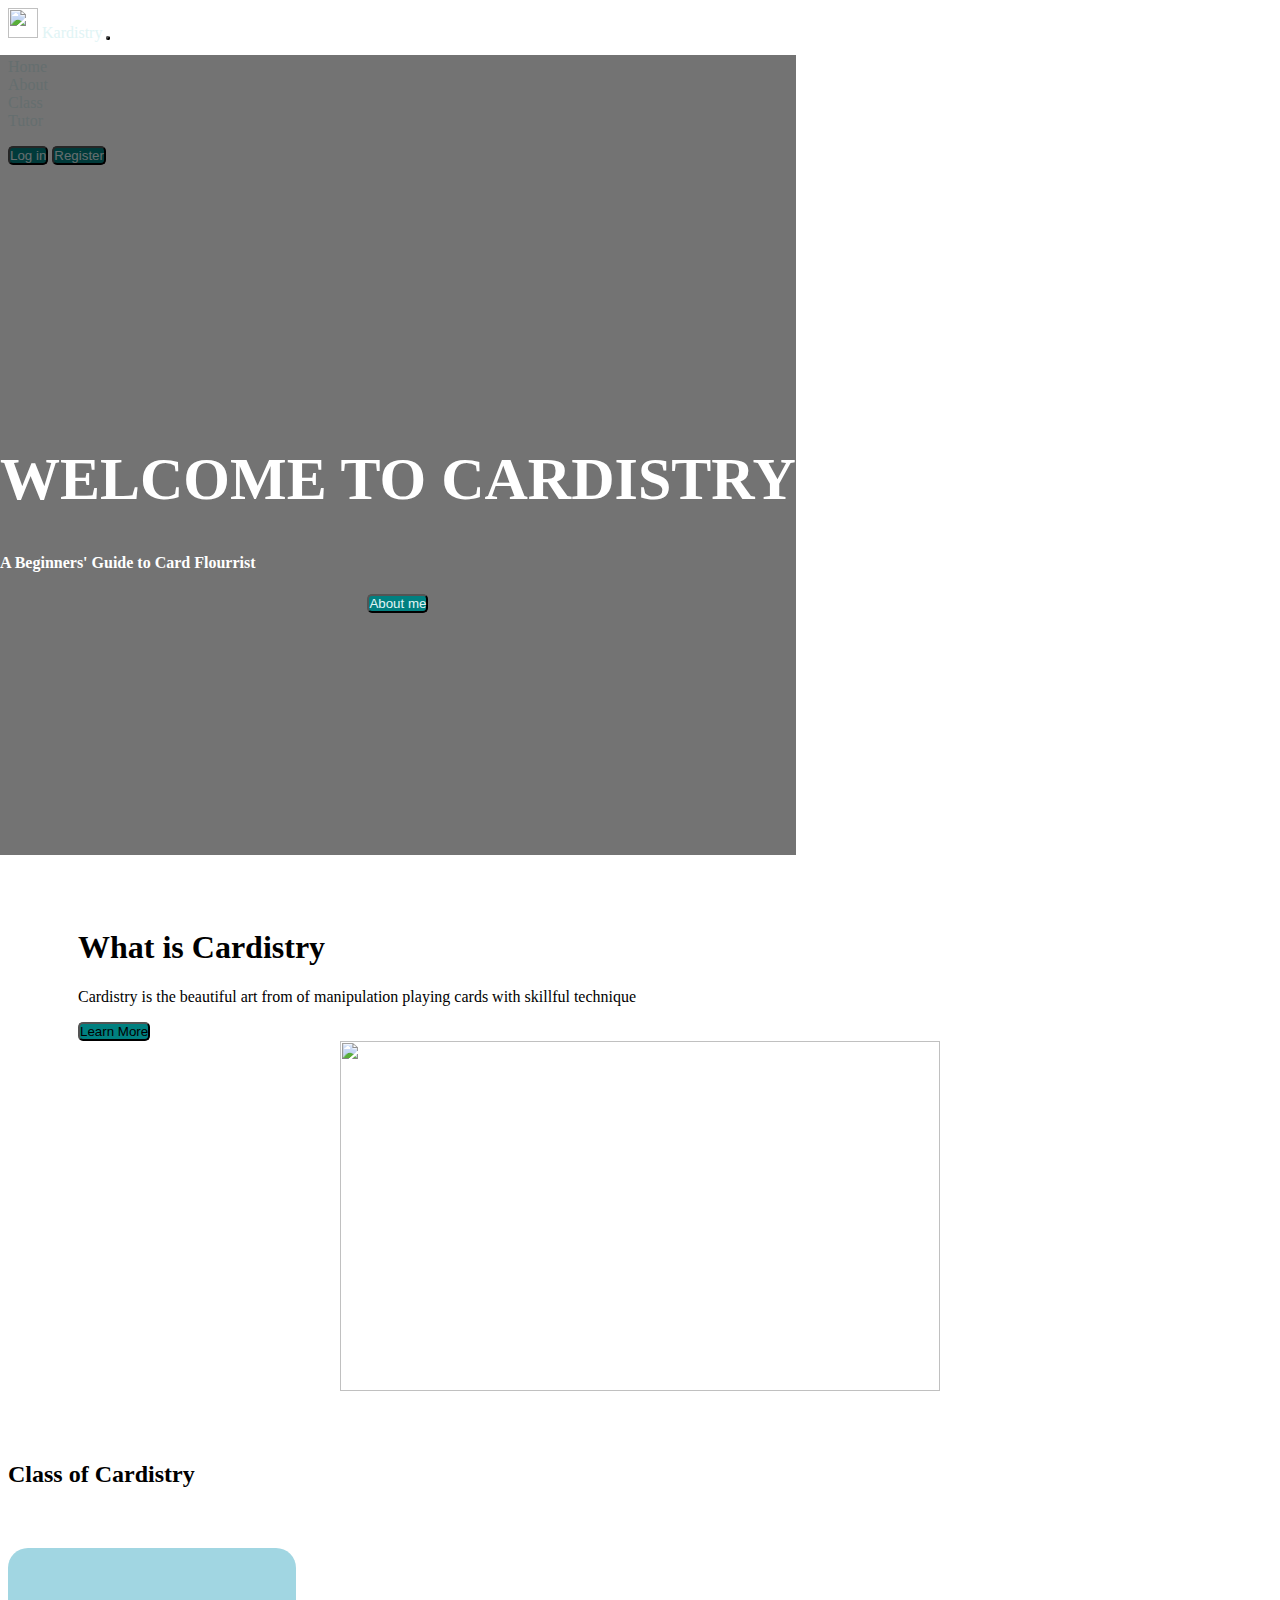
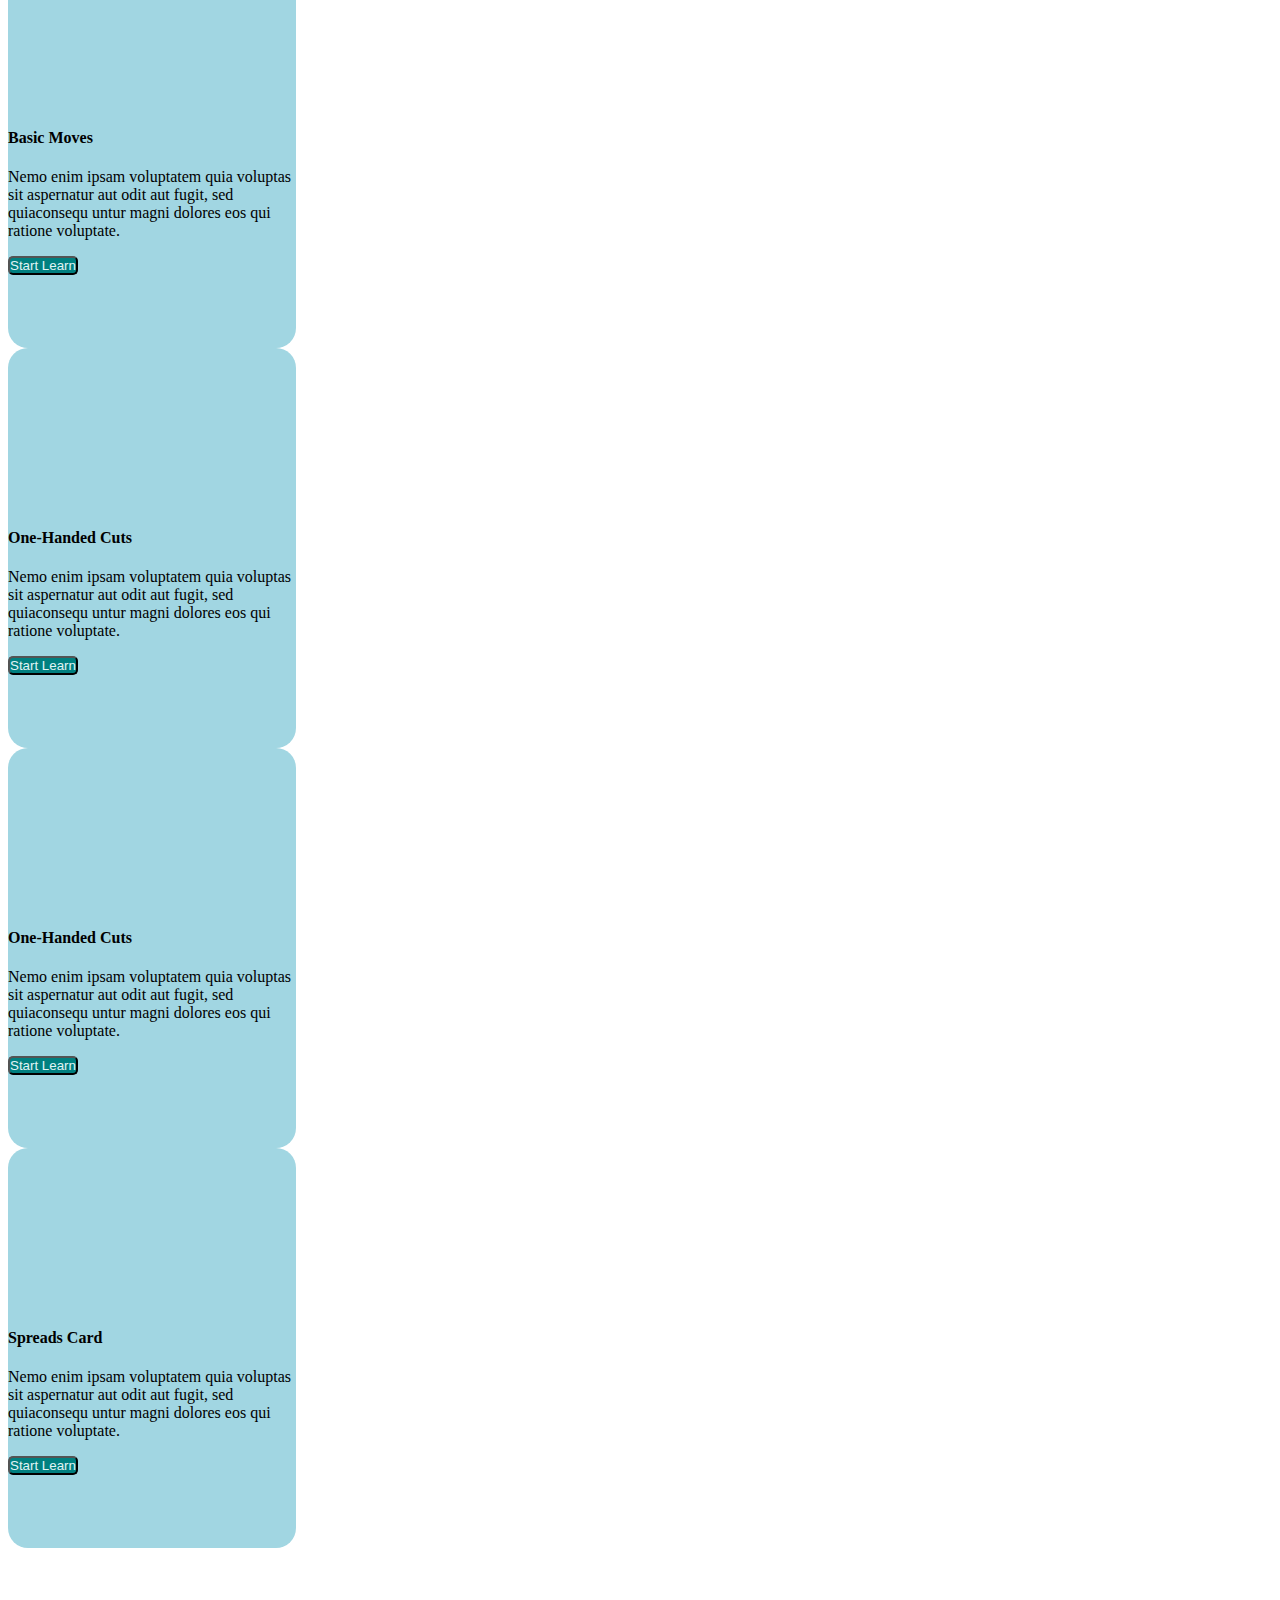
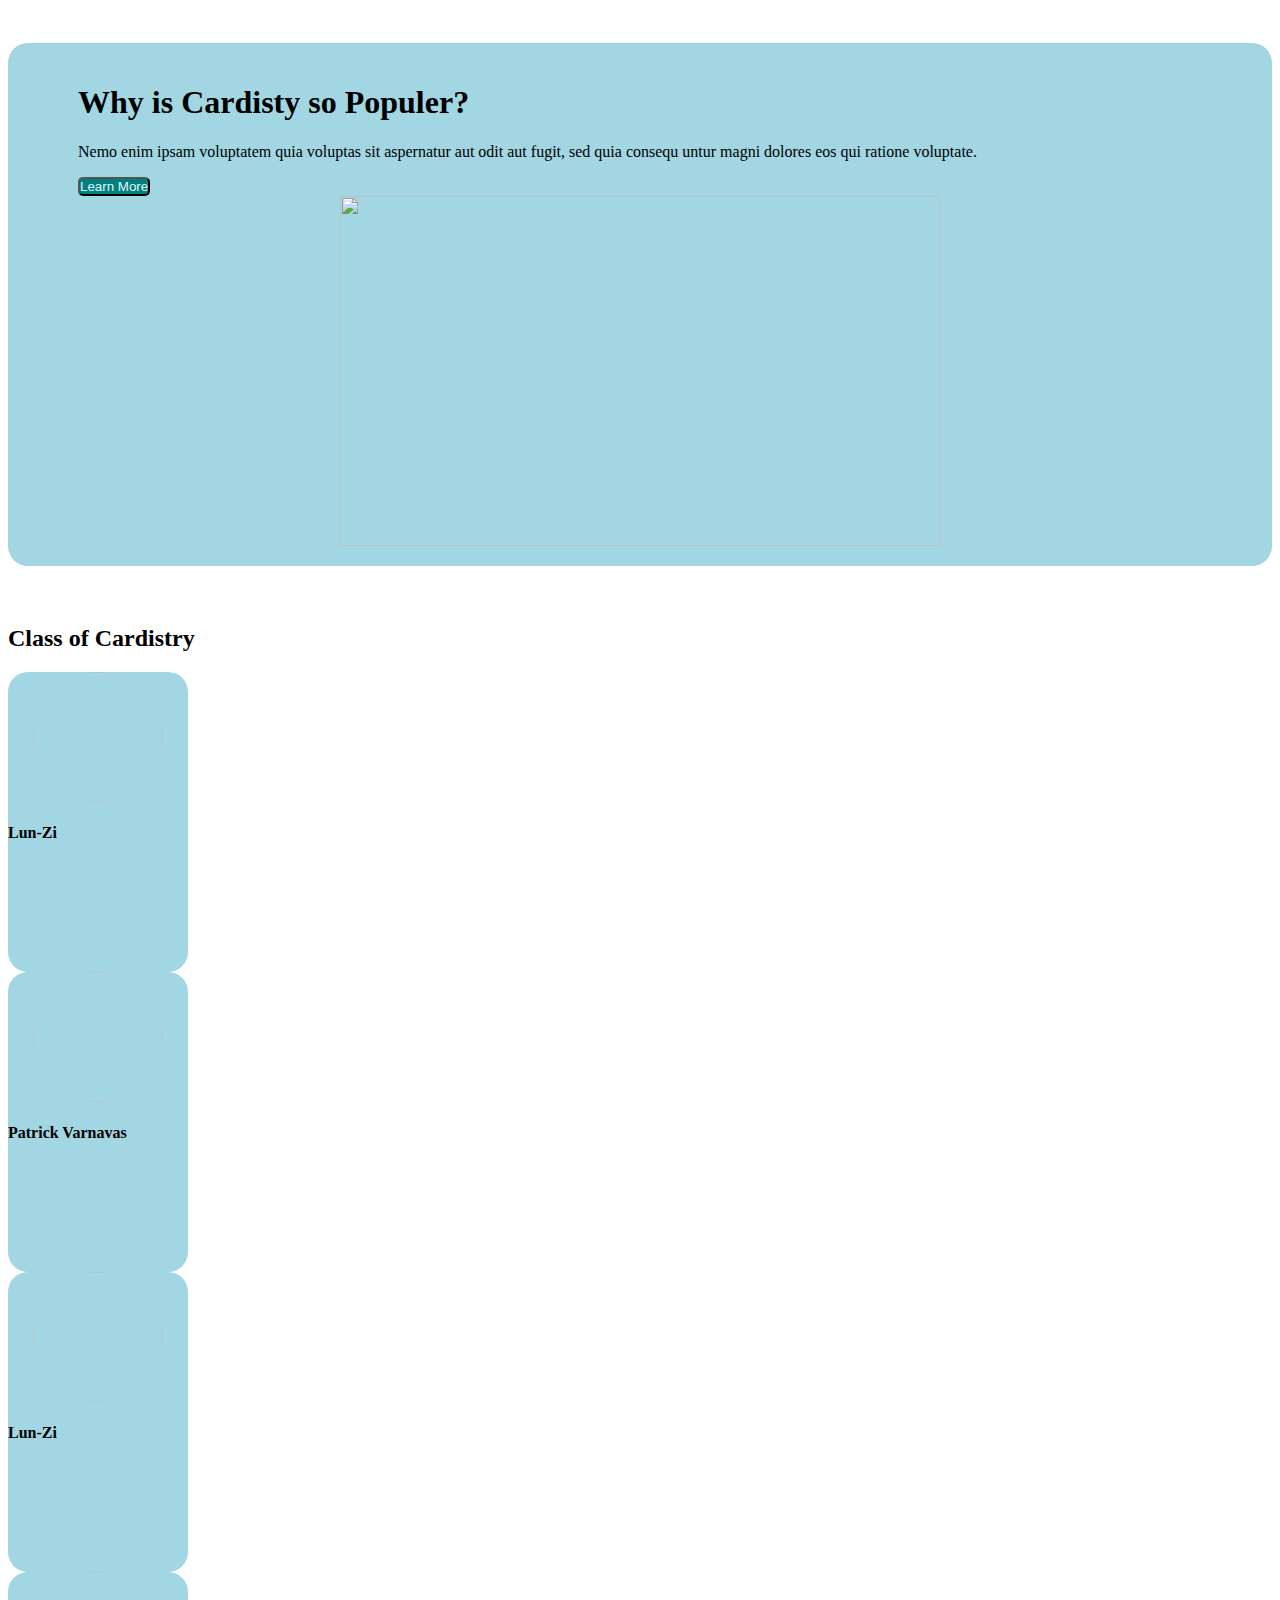
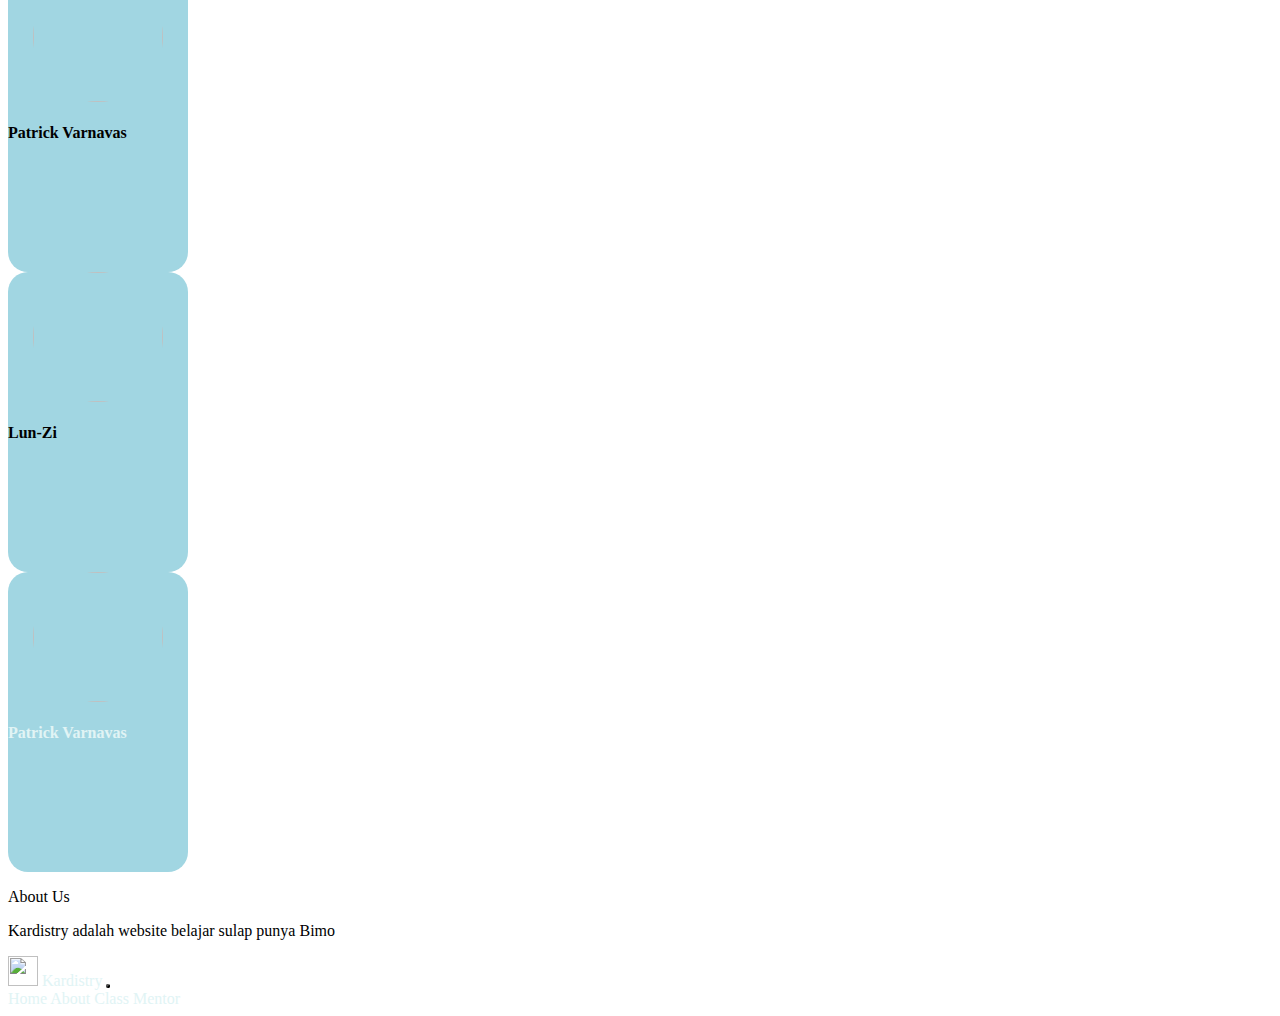
==== index.html @ 8d1c5611 "tes 1" ====
<!DOCTYPE html>
<html lang="en">

<head>
    <!-- Required meta tags -->
    <meta charset="utf-8">
    <meta name="viewport" content="width=device-width, initial-scale=1">

    <!-- Bootstrap CSS -->
    <link href="https://cdn.jsdelivr.net/npm/bootstrap@5.0.2/dist/css/bootstrap.min.css" rel="stylesheet"
        integrity="sha384-EVSTQN3/azprG1Anm3QDgpJLIm9Nao0Yz1ztcQTwFspd3yD65VohhpuuCOmLASjC" crossorigin="anonymous">

    <!--Style CSS-->
    <link rel="stylesheet" href="style.css">


    <title>Final Project || Kardistry</title>
</head>

<body>
    <!----Header Mulai------>
    <!----Header Selesai------>
    <!--navbar-->
    <section id="navbar">
        <!--------------------------------------Gantiiii---------------------------------->
        <div class="container-fluid">
            <div class="container">
                <nav class="navbar navbar-expand-lg ">
                    <a class="navbar-brand" href="index.html">
                        <img src="img/Logo.png" width="30" height="30" class="d-inline-block align-top" alt="">
                        Kardistry
                    </a>
                    <button class="navbar-toggler" type="button" data-bs-toggle="collapse"
                        data-bs-target="#navbarSupportedContent" aria-controls="navbarSupportedContent"
                        aria-expanded="false" aria-label="Toggle navigation">
                        <span class="navbar-toggler-icon"></span>
                    </button>
                    <div class="collapse navbar-collapse" id="navbarSupportedContent">
                        <ul class="navbar-nav me-auto mb-2 mb-lg-0">
                            <li class="nav-item">
                                <a class="nav-link active" aria-current="page" href="#home">Home</a>
                            </li>
                            <li class="nav-item">
                                <a class="nav-link" href="#about">About</a>
                            </li>
                            <li class="nav-item">
                                <a class="nav-link" href="#kursus">Class</a>
                            </li>
                            <li class="nav-item">
                                <a class="nav-link" href="#tutor">Tutor</a>
                            </li>

                        </ul>
                        <div class="button">
                            <button><a href="login.php" class="btn ">Log in</a></button>
                            <button><a href="register.php" class="btn ">Register</a></button>

                        </div>
                    </div>

                </nav>
            </div>
        </div>

        <!--------------------------------------Gantiiii Selsaiiii---------------------------------->
    </section>

    <!--navbar selesai -->

    <!-----Hero Mulai------>
    <section id="home">
        <div class="container-fluid">
            <div class="container">
                <div class="row text-center">
                    <!--<img src="img/Home.jpg" class="float" alt="">-->
                    <h1 class="fw-bold ">WELCOME TO CARDISTRY</h1>
                    <h4>A Beginners' Guide to Card Flourrist</h4>
                    <button class="btn"><a href="#about">About me</a></button>

                </div>
            </div>
        </div>

    </section>
    <!-----Hero Selesai------>

    <!------About Mulai------>
    <section id="about">
        <div class="container-fluid">
            <div class="container">
                <div class="row">
                    <div class="col-6 ">
                        <div class="judul">
                            <h1 class="fw-bold">What is Cardistry</h1>
                            <p>Cardistry is the beautiful art from of manipulation playing cards with skillful technique
                            </p>
                            <button class="btn btn-custom1><a href=" #about">Learn More</a></button>
                        </div>
                    </div>
                    <div class="col-6">
                        <img src="img/About1.jpg" class="float" alt="">
                    </div>
                </div>
            </div>
        </div>

    </section>
    <!------About Selesai------>

    <!-----Kursus Mulai----->
    <section id="kursus">
        <div class="container-fluid">
            <div class="container">
                <div class="row">
                    <h2 class="fw-bold text-center">Class of Cardistry</h2>
                    <div class="col-3">
                        <div class="card style=" style="width: 18rem;">
                            <img src="img/Basic Moves.jfif" class="card-img-top" alt="">
                            <div class="card-body">
                                <h4 class="fw-bold">Basic Moves</h4>
                                <p class="card-text">Nemo enim ipsam voluptatem quia voluptas sit aspernatur aut odit
                                    aut fugit, sed quiaconsequ untur magni dolores eos qui ratione voluptate.</p>
                                <button class="btn btn-custom1"><a href="#class">Start Learn</a></button>
                            </div>
                        </div>
                    </div>
                    <div class="col-3">
                        <div class="card" style="width: 18rem;">
                            <img src="img/One Handed.jfif" class="card-img-top" alt="">
                            <div class="card-body">
                                <h4 class="fw-bold">One-Handed Cuts</h4>
                                <p class="card-text">Nemo enim ipsam voluptatem quia voluptas sit aspernatur aut odit
                                    aut fugit, sed quiaconsequ untur magni dolores eos qui ratione voluptate.</p>
                                <button class="btn btn-custom1"><a href="#class">Start Learn</a></button>
                            </div>
                        </div>
                    </div>
                    <div class="col-3">
                        <div class="card" style="width: 18rem;">
                            <img src="img/Two Handed.jfif" class="card-img-top" alt="">
                            <div class="card-body">
                                <h4 class="fw-bold">One-Handed Cuts</h4>
                                <p class="card-text">Nemo enim ipsam voluptatem quia voluptas sit aspernatur aut odit
                                    aut fugit, sed quiaconsequ untur magni dolores eos qui ratione voluptate.</p>
                                <button class="btn btn-custom1"><a href="#class">Start Learn</a></button>
                            </div>
                        </div>
                    </div>
                    <div class="col-3">
                        <div class="card" style="width: 18rem;">
                            <img src="img/Spreads.jpg" class="card-img-top" alt="">
                            <div class="card-body">
                                <h4 class="fw-bold">Spreads Card</h4>
                                <p class="card-text">Nemo enim ipsam voluptatem quia voluptas sit aspernatur aut odit
                                    aut fugit, sed quiaconsequ untur magni dolores eos qui ratione voluptate.</p>
                                <button class="btn btn-custom1"><a href="#class">Start Learn</a></button>
                            </div>
                        </div>
                    </div>
                </div>
            </div>
        </div>

    </section>
    <!-----Kursus Selsai----->

    <!------Kabar Mulai------->
    <section id="kabar">
        <div class="container-fluid">
            <div class="container">
                <div class="row">
                    <div class="col-6  ">
                        <div class="judul">
                            <h1 class="fw-bold">Why is Cardisty so Populer?</h1>
                            <p>Nemo enim ipsam voluptatem quia voluptas sit aspernatur aut odit aut fugit, sed quia
                                consequ
                                untur magni dolores eos qui ratione voluptate.</p>
                            <button class="btn btn-custom1"><a href="#about">Learn More</a></button>
                        </div>
                    </div>
                    <div class="col-6">
                        <img src="img/About2.webp" class="float" alt="">
                    </div>
                </div>
            </div>
        </div>
    </section>
    <!------Kabar Selesai------->

    <!------Mentor Muali------->
    <section id="tutor">
        <div class="container-fluid">
            <div class="container">
                <div class="row">
                    <h2 class="fw-bold text-center">Class of Cardistry</h2>
                    <div class="col-2">
                        <div class="card">
                            <img src="img/Lun-Zi.jpg" class="card-img-top" alt="">
                            <div class="card-body">
                                <h4 class="fw-bold text-center">Lun-Zi</h4>
                            </div>
                        </div>
                    </div>
                    <div class="col-2">
                        <div class="card">
                            <img src="img/Patrick Varbavas.jpg" class="card-img-top" alt="">
                            <div class="card-body">
                                <h4 class="fw-bold text-center">Patrick Varnavas</h4>
                            </div>
                        </div>
                    </div>
                    <div class="col-2">
                        <div class="card">
                            <img src="img/Lun-Zi.jpg" class="card-img-top" alt="">
                            <div class="card-body">
                                <h4 class="fw-bold text-center">Lun-Zi</h4>
                            </div>
                        </div>
                    </div>
                    <div class="col-2">
                        <div class="card">
                            <img src="img/Patrick Varbavas.jpg" class="card-img-top" alt="">
                            <div class="card-body">
                                <h4 class="fw-bold text-center">Patrick Varnavas</h4>
                            </div>
                        </div>
                    </div>
                    <div class="col-2">
                        <div class="card">
                            <img src="img/Lun-Zi.jpg" class="card-img-top" alt="">
                            <div class="card-body">
                                <h4 class="fw-bold text-center">Lun-Zi</h4>
                            </div>
                        </div>
                    </div>
                    <div class="col-2">
                        <div class="card">
                            <img src="img/Patrick Varbavas.jpg" class="card-img-top" alt="">
                            <div class="card-body">
                                <a href="">
                                    <h4 class="fw-bold text-center">Patrick Varnavas</h4>
                                </a>
                            </div>
                        </div>
                    </div>

                </div>
            </div>
        </div>

    </section>
    <!------Mentor Selesai------->

    <section class="aboutUs">
        <div class="container-fluid">
            <div class="container">
                <nav class="navbar navbar-expand-lg navbar-light bg-light">
                    <div class="row">
                        <div class="navbar-nav">
                            <p class="nav-item nav-link" href="">About Us</p>
                        </div>
                        <p> Kardistry adalah website belajar sulap punya Bimo</p>
                    </div>
                </nav>
            </div>
        </div>
    </section>

    <!-----Footer Mulai------>
    <section class="footer">
        <div class="container-fluid">
            <div class="container">
                <nav class="navbar navbar-expand-lg navbar-light bg-light">
                    <a class="navbar-brand" href="index.html">
                        <img src="img/Logo.png" width="30" height="30" class="d-inline-block align-top" alt="">
                        Kardistry
                    </a>
                    <button class="navbar-toggler" type="button" data-toggle="collapse"
                        data-target="#navbarNavAltMarkup" aria-controls="navbarNavAltMarkup" aria-expanded="false"
                        aria-label="Toggle navigation">
                        <span class="navbar-toggler-icon"></span>
                    </button>
                    <div class="collapse navbar-collapse text-center" id="navbarNavAltMarkup">
                        <div class="navbar-nav">
                            <a class="nav-item nav-link active" href="#">Home</a>
                            <a class="nav-item nav-link" href="#">About</a>
                            <a class="nav-item nav-link" href="#">Class</a>
                            <a class="nav-item nav-link" href="#">Mentor</a>
                        </div>
                    </div>
                </nav>
            </div>
        </div>
    </section>
    <!-----Footer Selesai------>

</body>

</html>
---- style.css ----
*{
    padding: 0;
}
button {
    background-color: teal;
    border-radius: 5px;
}
    
a{
    color: #E1F4F5 ;
    text-decoration: none;
}




/*----- Navbar Muali ------- */
#navbar{
    height: 55px;
}
/*----- Navbar Selesai ------- */


/*----- Home Muali ------- */
#home{
    background-image: url(img/Home.jpg);
    height: 800px;
    
}
#home .container-fluid{
    background-color: rgba(0, 0, 0, 0.55);
    position: absolute;
    height: 800px;
    left: 0px;
    top: 55px;

}
#home .container-fluid .container{
    padding-top: 350px;
    
    
}
#home h1{
    color: #FFFF;
    font-size: 60px;
}

#home h4{
    color: #FFFF;
}
#home button{
    background-color: teal;
    width: fit-content;
    display: block;
    margin: auto;
}
/*----- Home Selesai ------- */


/*----- About Muali ------- */
#about .container-fluid .container .row .col-6{
    display: flex;
    justify-content: center;
}
#about .container-fluid .container .row .col-6 .judul{
    margin: auto;
    margin-left: 50px;
}
#about .container-fluid .container{
    /*background-color: #A1D6E2;*/
    margin-top: 25px;
    padding: 20px;
    border-radius: 20px;
}

#about img {
    width: 600px;
    height: 350px ;
    /*border-radius: 20px;*/
}
/*----- About Selesai ------- */


/*----- Kursus Muali ------- */
#kursus{
    padding-top: 30px;
    padding-bottom: 40px;

}
#kursus .container-fluid .container .row .col-3 .card{
    border-radius: 20px;
}
#kursus .container-fluid .container .row .col-3 .card{
    background-color: #A1D6E2;
    height: 400px;
    border-radius: 20px;
}
#kursus h2{
    padding-bottom: 40px;
}
#kursus img{
    height: 40%;
    display: block;
    margin: auto;
}
/*----- Kursus Selesai ------- */

/*--- kabar mulai ----*/
#kabar{
    padding-top: 30px;
    padding-bottom: 40px;
}
#kabar .container-fluid .container .row .col-6{
    display: flex;
    justify-content: center;
}
#kabar .container-fluid .container .row .col-6 .judul{
    margin: auto;
    margin-left: 50px;
}
#kabar .container-fluid .container{
    background-color: #A1D6E2;
    margin-top: 25px;
    padding: 20px;
    border-radius: 20px;
}

#kabar img{
    width: 600px;
    height: 350px ;
    /*border-radius: 20px;*/
}
/*--- kabar Selsai----*/


/*----- Tutor Muali ------- */
#tutor .container-fluid .container .row .col-2 .card{
    background-color: #A1D6E2;
    height: 300px;
    width: 180px;
    border-radius: 20px;

}
#tutor img{
    height: 130px;
    width: 130px;
    border-radius: 70px;
    display: block;
    margin: auto;
}
/*----- Tutor Selesai ------- */

/*--------Footer Mulai---------*/
/*--------Footer Selsai---------*/
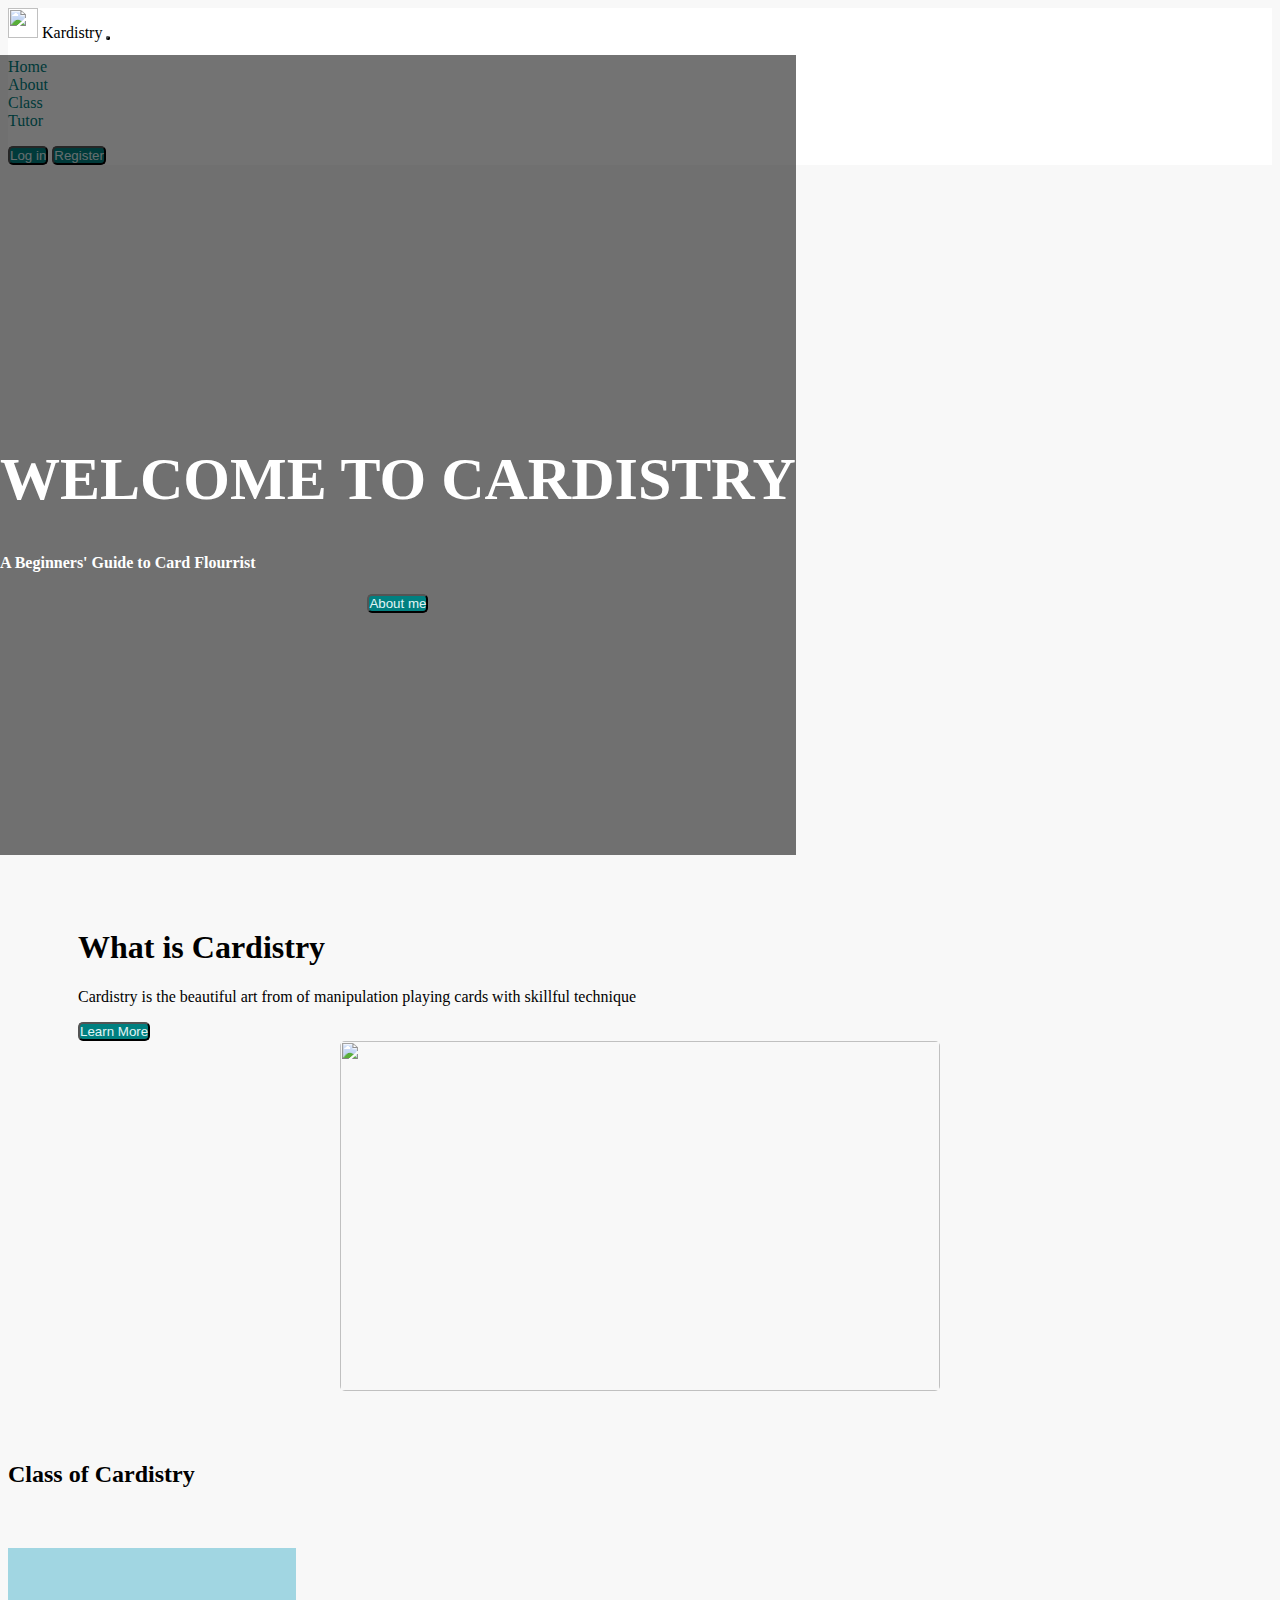
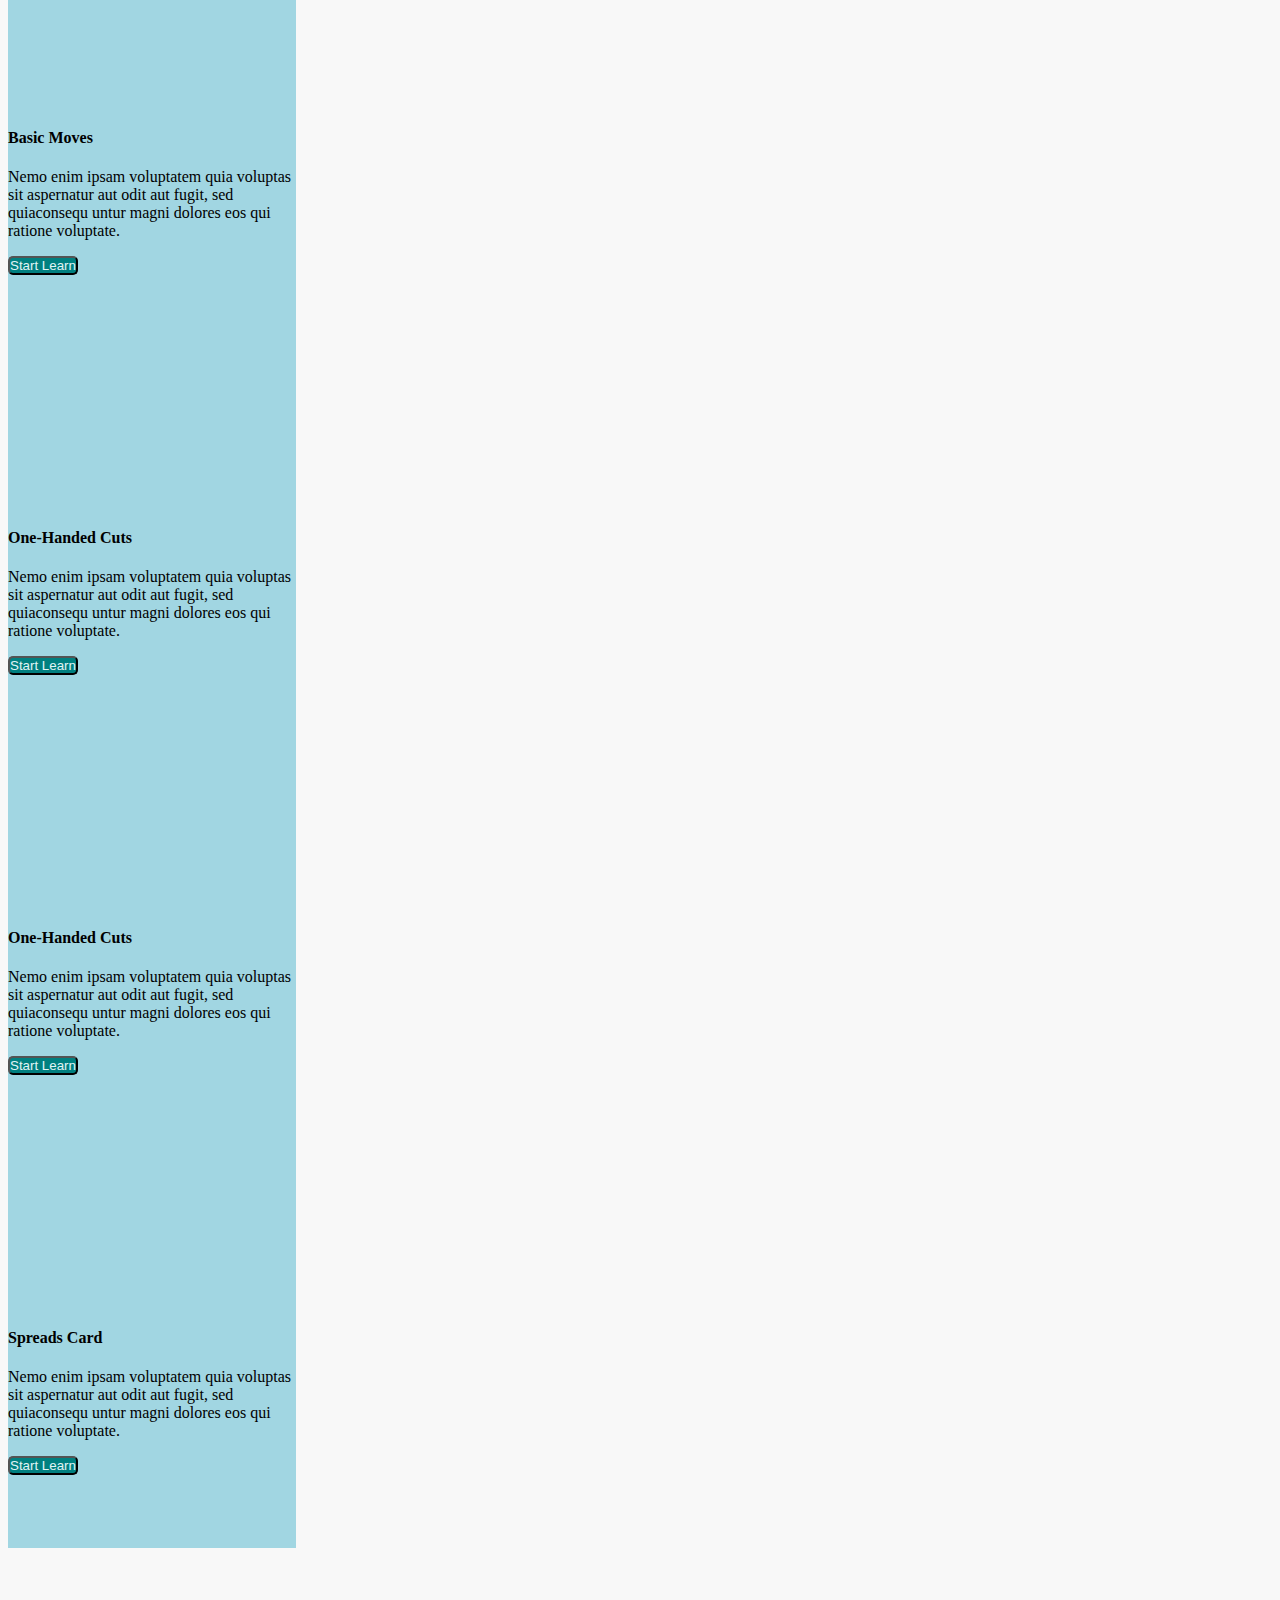
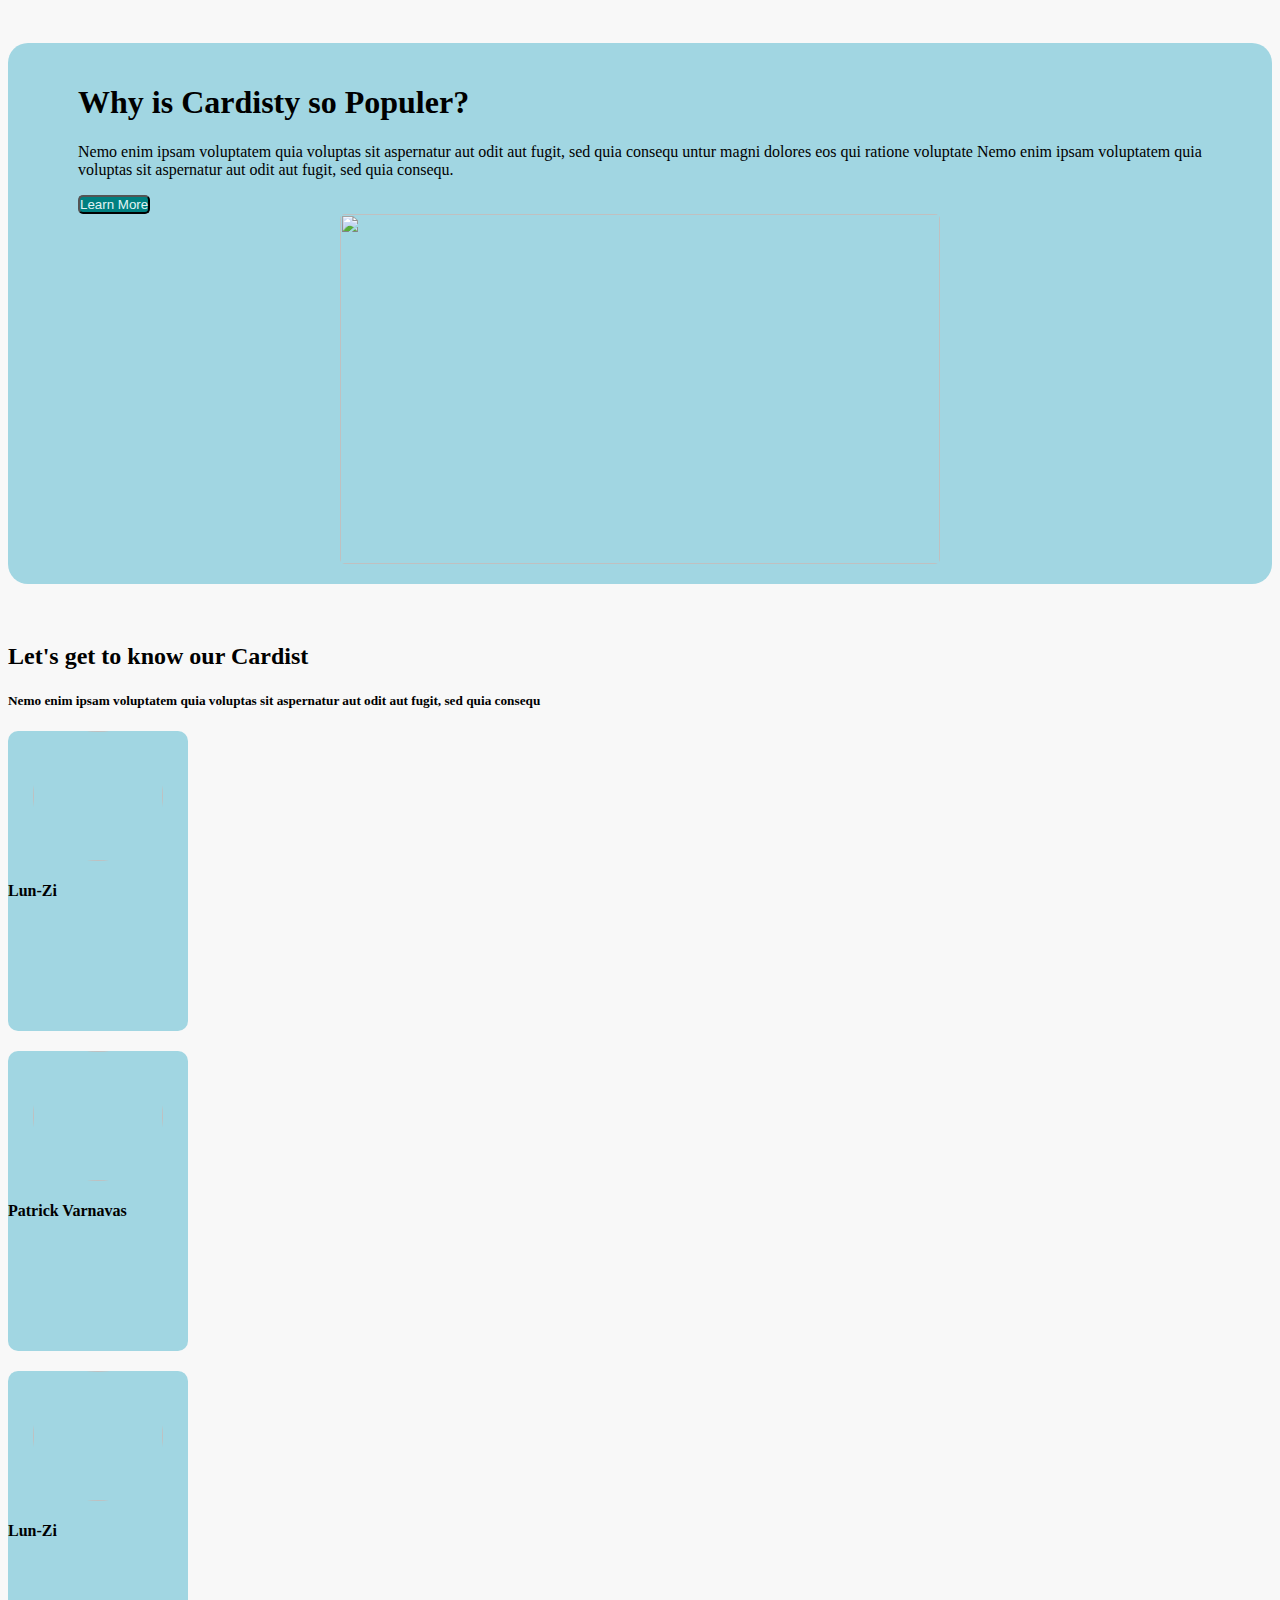
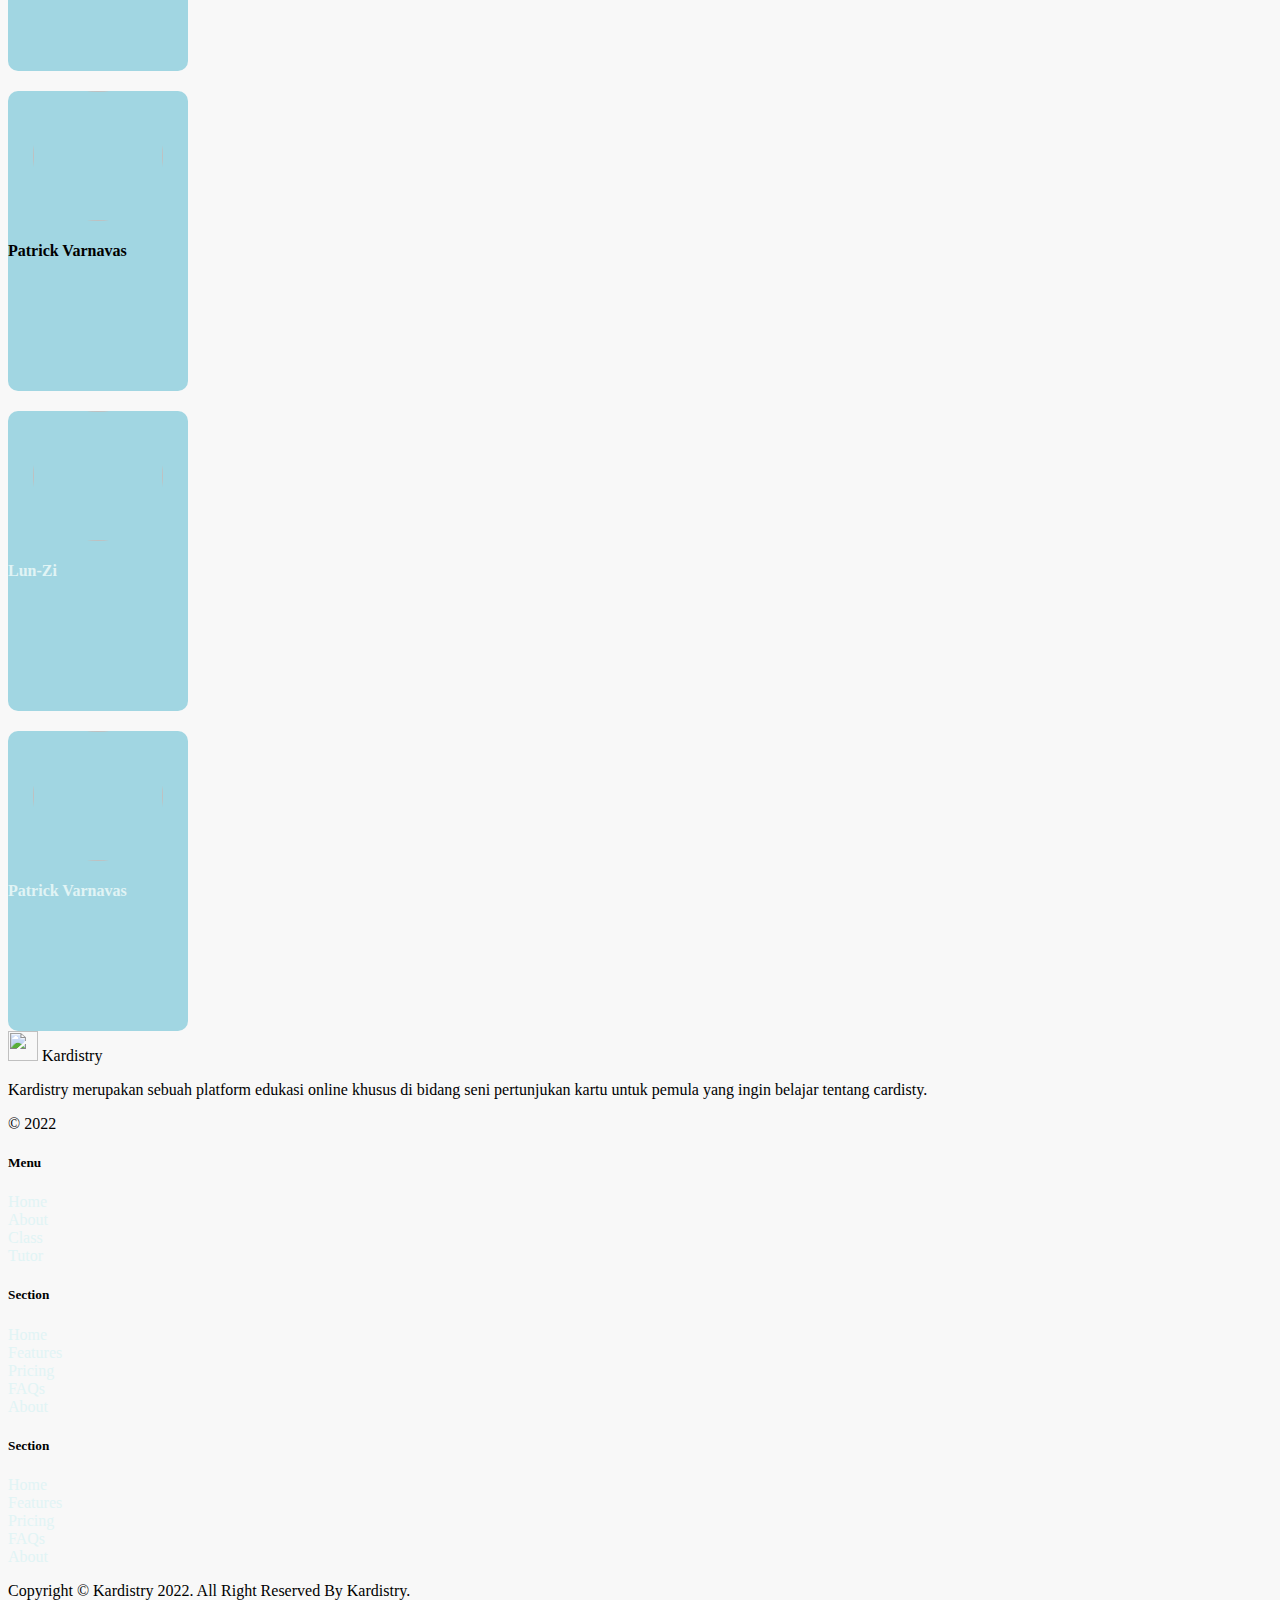
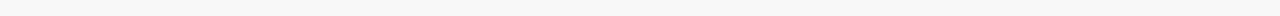
==== commit a5624cfa: "admin dan penyesuaian sedikit" ====
--- a/index.html
+++ b/index.html
@@ -12,6 +12,7 @@
 
     <!--Style CSS-->
     <link rel="stylesheet" href="style.css">
+
 
 
     <title>Final Project || Kardistry</title>
@@ -25,36 +26,41 @@
         <!--------------------------------------Gantiiii---------------------------------->
         <div class="container-fluid">
             <div class="container">
-                <nav class="navbar navbar-expand-lg ">
-                    <a class="navbar-brand" href="index.html">
-                        <img src="img/Logo.png" width="30" height="30" class="d-inline-block align-top" alt="">
-                        Kardistry
-                    </a>
-                    <button class="navbar-toggler" type="button" data-bs-toggle="collapse"
-                        data-bs-target="#navbarSupportedContent" aria-controls="navbarSupportedContent"
-                        aria-expanded="false" aria-label="Toggle navigation">
-                        <span class="navbar-toggler-icon"></span>
-                    </button>
-                    <div class="collapse navbar-collapse" id="navbarSupportedContent">
-                        <ul class="navbar-nav me-auto mb-2 mb-lg-0">
-                            <li class="nav-item">
-                                <a class="nav-link active" aria-current="page" href="#home">Home</a>
-                            </li>
-                            <li class="nav-item">
-                                <a class="nav-link" href="#about">About</a>
-                            </li>
-                            <li class="nav-item">
-                                <a class="nav-link" href="#kursus">Class</a>
-                            </li>
-                            <li class="nav-item">
-                                <a class="nav-link" href="#tutor">Tutor</a>
-                            </li>
-
-                        </ul>
-                        <div class="button">
-                            <button><a href="login.php" class="btn ">Log in</a></button>
-                            <button><a href="register.php" class="btn ">Register</a></button>
-
+                <nav class="navbar navbar-expand-lg navbar-dark fixed-top " style="background-color: white;">
+                    <div class="container justify-content-center">
+
+                        <a class="navbar-brand" href="index.html" style="color:black;">
+                            <img src="img/Logo.png" width="30" height="30" class="d-inline-block align-top" alt="">
+                            Kardistry
+                        </a>
+                        <button class="navbar-toggler" type="button" data-bs-toggle="collapse"
+                            data-bs-target="#navbarSupportedContent" aria-controls="navbarSupportedContent"
+                            aria-expanded="false" aria-label="Toggle navigation">
+                            <span class="navbar-toggler-icon"></span>
+                        </button>
+                        <div class="collapse navbar-collapse" id="navbarSupportedContent">
+                            <ul class="navbar-nav me-auto mb-2 mb-lg-0">
+                                <li class="nav-item">
+                                    <a class="nav-link active" aria-current="page" style="color: teal;"
+                                        href="#home">Home</a>
+                                </li>
+                                <li class="nav-item">
+                                    <a class="nav-link" style="color: teal ;" href="#about">About</a>
+                                </li>
+                                <li class="nav-item">
+                                    <a class="nav-link" style="color: teal ;" href="#kursus">Class</a>
+                                </li>
+                                <li class="nav-item">
+                                    <a class="nav-link" style="color: teal ;" href="#tutor">Tutor</a>
+                                </li>
+
+                            </ul>
+                            <div class="button">
+                                <button><a href="login.php" style="color: #E1F4F5 ;" class="btn ">Log in</a></button>
+                                <button><a href="register.php" style="color: #E1F4F5 ;"
+                                        class="btn ">Register</a></button>
+
+                            </div>
                         </div>
                     </div>
 
@@ -94,11 +100,12 @@
                             <h1 class="fw-bold">What is Cardistry</h1>
                             <p>Cardistry is the beautiful art from of manipulation playing cards with skillful technique
                             </p>
-                            <button class="btn btn-custom1><a href=" #about">Learn More</a></button>
+                            <button class="btn btn-custom1" style="background-color: teal;
+                            border-radius: 5px;"><a href="#about">Learn More</a></button>
                         </div>
                     </div>
                     <div class="col-6">
-                        <img src="img/About1.jpg" class="float" alt="">
+                        <img src="img/About1.jpg" class="float" alt="" style="border-radius: 5px;">
                     </div>
                 </div>
             </div>
@@ -114,13 +121,16 @@
                 <div class="row">
                     <h2 class="fw-bold text-center">Class of Cardistry</h2>
                     <div class="col-3">
-                        <div class="card style=" style="width: 18rem;">
+                        <div class="card" style="width: 18rem;">
                             <img src="img/Basic Moves.jfif" class="card-img-top" alt="">
                             <div class="card-body">
                                 <h4 class="fw-bold">Basic Moves</h4>
                                 <p class="card-text">Nemo enim ipsam voluptatem quia voluptas sit aspernatur aut odit
                                     aut fugit, sed quiaconsequ untur magni dolores eos qui ratione voluptate.</p>
-                                <button class="btn btn-custom1"><a href="#class">Start Learn</a></button>
+                                <div class="d-grid gap-2 col-6 mx-auto">
+                                    <button class="btn btn-custom1" style="background-color: teal;
+                                border-radius: 5px;"><a class="text-center" href="#class">Start Learn</a></button>
+                                </div>
                             </div>
                         </div>
                     </div>
@@ -131,7 +141,10 @@
                                 <h4 class="fw-bold">One-Handed Cuts</h4>
                                 <p class="card-text">Nemo enim ipsam voluptatem quia voluptas sit aspernatur aut odit
                                     aut fugit, sed quiaconsequ untur magni dolores eos qui ratione voluptate.</p>
-                                <button class="btn btn-custom1"><a href="#class">Start Learn</a></button>
+                                <div class="d-grid gap-2 col-6 mx-auto">
+                                    <button class="btn btn-custom1" style="background-color: teal;
+                                    border-radius: 5px;"><a class="text-center" href="#class">Start Learn</a></button>
+                                </div>
                             </div>
                         </div>
                     </div>
@@ -142,7 +155,10 @@
                                 <h4 class="fw-bold">One-Handed Cuts</h4>
                                 <p class="card-text">Nemo enim ipsam voluptatem quia voluptas sit aspernatur aut odit
                                     aut fugit, sed quiaconsequ untur magni dolores eos qui ratione voluptate.</p>
-                                <button class="btn btn-custom1"><a href="#class">Start Learn</a></button>
+                                <div class="d-grid gap-2 col-6 mx-auto">
+                                    <button class="btn btn-custom1" style="background-color: teal;
+                                    border-radius: 5px;"><a class="text-center" href="#class">Start Learn</a></button>
+                                </div>
                             </div>
                         </div>
                     </div>
@@ -153,7 +169,10 @@
                                 <h4 class="fw-bold">Spreads Card</h4>
                                 <p class="card-text">Nemo enim ipsam voluptatem quia voluptas sit aspernatur aut odit
                                     aut fugit, sed quiaconsequ untur magni dolores eos qui ratione voluptate.</p>
-                                <button class="btn btn-custom1"><a href="#class">Start Learn</a></button>
+                                <div class="d-grid gap-2 col-6 mx-auto">
+                                    <button class="btn btn-custom1" style="background-color: teal;
+                                    border-radius: 5px;"><a class="text-center" href="#class">Start Learn</a></button>
+                                </div>
                             </div>
                         </div>
                     </div>
@@ -169,17 +188,20 @@
         <div class="container-fluid">
             <div class="container">
                 <div class="row">
-                    <div class="col-6  ">
+                    <div class="col-6">
                         <div class="judul">
                             <h1 class="fw-bold">Why is Cardisty so Populer?</h1>
                             <p>Nemo enim ipsam voluptatem quia voluptas sit aspernatur aut odit aut fugit, sed quia
                                 consequ
-                                untur magni dolores eos qui ratione voluptate.</p>
-                            <button class="btn btn-custom1"><a href="#about">Learn More</a></button>
+                                untur magni dolores eos qui ratione voluptate Nemo enim ipsam voluptatem quia voluptas
+                                sit aspernatur aut odit aut fugit, sed quia
+                                consequ.</p>
+                            <button class="btn btn-custom1" style="background-color: teal;
+                            border-radius: 5px;"><a href="#about">Learn More</a></button>
                         </div>
                     </div>
                     <div class="col-6">
-                        <img src="img/About2.webp" class="float" alt="">
+                        <img src="img/About2.webp" class="float" alt="" style="border-radius: 5px;">
                     </div>
                 </div>
             </div>
@@ -192,7 +214,10 @@
         <div class="container-fluid">
             <div class="container">
                 <div class="row">
-                    <h2 class="fw-bold text-center">Class of Cardistry</h2>
+                    <h2 class="fw-bold text-center">Let's get to know our Cardist</h2>
+                    <h5 class="text-center">Nemo enim ipsam voluptatem quia voluptas sit aspernatur aut odit aut fugit,
+                        sed quia
+                        consequ</h5>
                     <div class="col-2">
                         <div class="card">
                             <img src="img/Lun-Zi.jpg" class="card-img-top" alt="">
@@ -229,7 +254,9 @@
                         <div class="card">
                             <img src="img/Lun-Zi.jpg" class="card-img-top" alt="">
                             <div class="card-body">
-                                <h4 class="fw-bold text-center">Lun-Zi</h4>
+                                <a href="">
+                                    <h4 class="fw-bold text-center">Lun-Zi</h4>
+                                </a>
                             </div>
                         </div>
                     </div>
@@ -251,49 +278,75 @@
     </section>
     <!------Mentor Selesai------->
 
-    <section class="aboutUs">
-        <div class="container-fluid">
-            <div class="container">
-                <nav class="navbar navbar-expand-lg navbar-light bg-light">
-                    <div class="row">
-                        <div class="navbar-nav">
-                            <p class="nav-item nav-link" href="">About Us</p>
-                        </div>
-                        <p> Kardistry adalah website belajar sulap punya Bimo</p>
-                    </div>
-                </nav>
-            </div>
-        </div>
-    </section>
-
     <!-----Footer Mulai------>
     <section class="footer">
-        <div class="container-fluid">
-            <div class="container">
-                <nav class="navbar navbar-expand-lg navbar-light bg-light">
-                    <a class="navbar-brand" href="index.html">
+        <div class="container">
+            <footer class="row row-cols-1 row-cols-sm-2 row-cols-md-5 py-5 my-5 border-top">
+                <div class="col-5">
+                    <a class="navbar-brand" href="index.html" style="color:black;">
                         <img src="img/Logo.png" width="30" height="30" class="d-inline-block align-top" alt="">
                         Kardistry
                     </a>
-                    <button class="navbar-toggler" type="button" data-toggle="collapse"
-                        data-target="#navbarNavAltMarkup" aria-controls="navbarNavAltMarkup" aria-expanded="false"
-                        aria-label="Toggle navigation">
-                        <span class="navbar-toggler-icon"></span>
-                    </button>
-                    <div class="collapse navbar-collapse text-center" id="navbarNavAltMarkup">
-                        <div class="navbar-nav">
-                            <a class="nav-item nav-link active" href="#">Home</a>
-                            <a class="nav-item nav-link" href="#">About</a>
-                            <a class="nav-item nav-link" href="#">Class</a>
-                            <a class="nav-item nav-link" href="#">Mentor</a>
-                        </div>
-                    </div>
-                </nav>
-            </div>
-        </div>
-    </section>
+                    <p>Kardistry merupakan sebuah platform edukasi online
+                        khusus di bidang seni pertunjukan kartu untuk pemula yang ingin belajar tentang cardisty.</p>
+                    <p class="text-muted">&copy; 2022</p>
+                </div>
+
+                <div class="col-1">
+
+                </div>
+
+                <div class="col-2">
+                    <h5>Menu</h5>
+                    <ul class="nav flex-column">
+                        <li class="nav-item mb-2"><a href="#home" class="nav-link p-0 text-muted">Home</a></li>
+                        <li class="nav-item mb-2"><a href="#about" class="nav-link p-0 text-muted">About</a></li>
+                        <li class="nav-item mb-2"><a href="#kursus" class="nav-link p-0 text-muted">Class</a></li>
+                        <li class="nav-item mb-2"><a href="#tutor" class="nav-link p-0 text-muted">Tutor</a></li>
+                    </ul>
+                </div>
+
+                <div class="col-2">
+                    <h5>Section</h5>
+                    <ul class="nav flex-column">
+                        <li class="nav-item mb-2"><a href="#" class="nav-link p-0 text-muted">Home</a></li>
+                        <li class="nav-item mb-2"><a href="#" class="nav-link p-0 text-muted">Features</a></li>
+                        <li class="nav-item mb-2"><a href="#" class="nav-link p-0 text-muted">Pricing</a></li>
+                        <li class="nav-item mb-2"><a href="#" class="nav-link p-0 text-muted">FAQs</a></li>
+                        <li class="nav-item mb-2"><a href="#" class="nav-link p-0 text-muted">About</a></li>
+                    </ul>
+                </div>
+
+                <div class="col-2">
+                    <h5>Section</h5>
+                    <ul class="nav flex-column">
+                        <li class="nav-item mb-2"><a href="#" class="nav-link p-0 text-muted">Home</a></li>
+                        <li class="nav-item mb-2"><a href="#" class="nav-link p-0 text-muted">Features</a></li>
+                        <li class="nav-item mb-2"><a href="#" class="nav-link p-0 text-muted">Pricing</a></li>
+                        <li class="nav-item mb-2"><a href="#" class="nav-link p-0 text-muted">FAQs</a></li>
+                        <li class="nav-item mb-2"><a href="#" class="nav-link p-0 text-muted">About</a></li>
+                    </ul>
+                </div>
+            </footer>
+            <div class="footer-bottom text-center">
+                <div class="container">
+                    <div class="row">
+                        <div class="col-xs-12">
+                            <p>Copyright © <a href="index.html" target="_blank" style="color: black;">Kardistry</a>
+                                2022.
+                                All Right
+                                Reserved By Kardistry.</p>
+                        </div>
+                    </div>
+                </div>
+            </div>
+        </div>
+    </section>
+
+
     <!-----Footer Selesai------>
 
+
 </body>
 
 </html>--- a/style.css
+++ b/style.css
@@ -10,13 +10,18 @@
     color: #E1F4F5 ;
     text-decoration: none;
 }
-
+body {
+    background-color: #F8F8F8;
+}
 
 
 
 /*----- Navbar Muali ------- */
 #navbar{
     height: 55px;
+}
+#navbar a .nav-link{
+    color: teal;
 }
 /*----- Navbar Selesai ------- */
 
@@ -87,14 +92,13 @@
     padding-bottom: 40px;
 
 }
-#kursus .container-fluid .container .row .col-3 .card{
-    border-radius: 20px;
-}
+
 #kursus .container-fluid .container .row .col-3 .card{
     background-color: #A1D6E2;
     height: 400px;
-    border-radius: 20px;
+   
 }
+
 #kursus h2{
     padding-bottom: 40px;
 }
@@ -103,6 +107,7 @@
     display: block;
     margin: auto;
 }
+
 /*----- Kursus Selesai ------- */
 
 /*--- kabar mulai ----*/
@@ -111,6 +116,7 @@
     padding-bottom: 40px;
 }
 #kabar .container-fluid .container .row .col-6{
+
     display: flex;
     justify-content: center;
 }
@@ -138,7 +144,7 @@
     background-color: #A1D6E2;
     height: 300px;
     width: 180px;
-    border-radius: 20px;
+    border-radius: 10px;
 
 }
 #tutor img{
@@ -147,8 +153,26 @@
     border-radius: 70px;
     display: block;
     margin: auto;
+    margin-top: 20px;
 }
 /*----- Tutor Selesai ------- */
+
+/*----- class Muali ------- */
+#class .container-fluid .container .row .col-2 .card{
+    background-color: rgba(161, 214, 226, 0.3);
+    height: 380px;
+    width: 300px;
+    border-radius: 20px;
+
+}
+#class img{
+    height: 130px;
+    width: 130px;
+    border-radius: 70px;
+    display: block;
+    margin: auto;
+}
+/*----- Class Selesai ------- */
 
 /*--------Footer Mulai---------*/
 /*--------Footer Selsai---------*/
